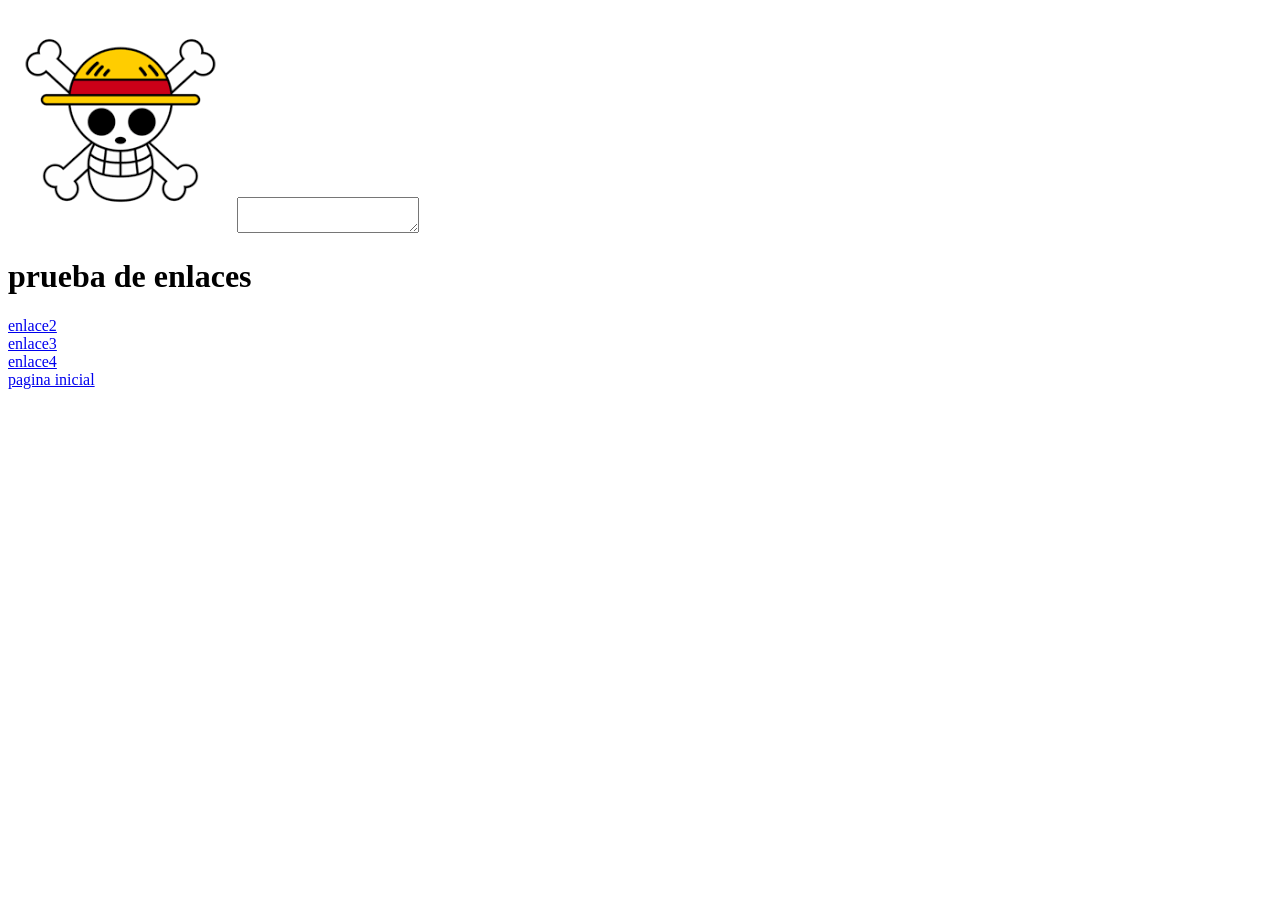
==== enlace1.html @ acb783a2 "Primera carga Subida de archivos" ====
<!DOCTYPE html>
<html lang="en">

<head>
    <meta charset="UTF-8">
    <meta http-equiv="X-UA-Compatible" content="IE=edge">
    <meta name="viewport" content="width=device-width, initial-scale=1.0">
    <title>Document</title>
    <link rel="stylesheet" href="style.css/style.css">
</head>

<body>
    <div class="pagina">
        <header class="contenedor" id="cabeza">
            <div class="item2">
                <img src="images.png" alt="one piece" id="logo">

                <textarea name="buscador" id="buscador"></textarea>
            </div>
        </header>

        <h1>prueba de enlaces</h1>

        <section class="contenedor" id="contenido">
            <div class="cuerpo">
                <nav class="contendor" id="navegador">

                    <div class="item">
                        <a href="enlace2.html">enlace2</a>
                    </div>

                    <div class="item">
                        <a href="enlace3.html">enlace3</a>
                    </div>

                    <div class="item">
                        <a href="enlace4.html">enlace4</a>
                    </div>

                    <div class="item">
                        <a href="proyect.html">pagina inicial</a>
                    </div>
                </nav>
            </div>
        </section>
    </div>
</body>

</html>
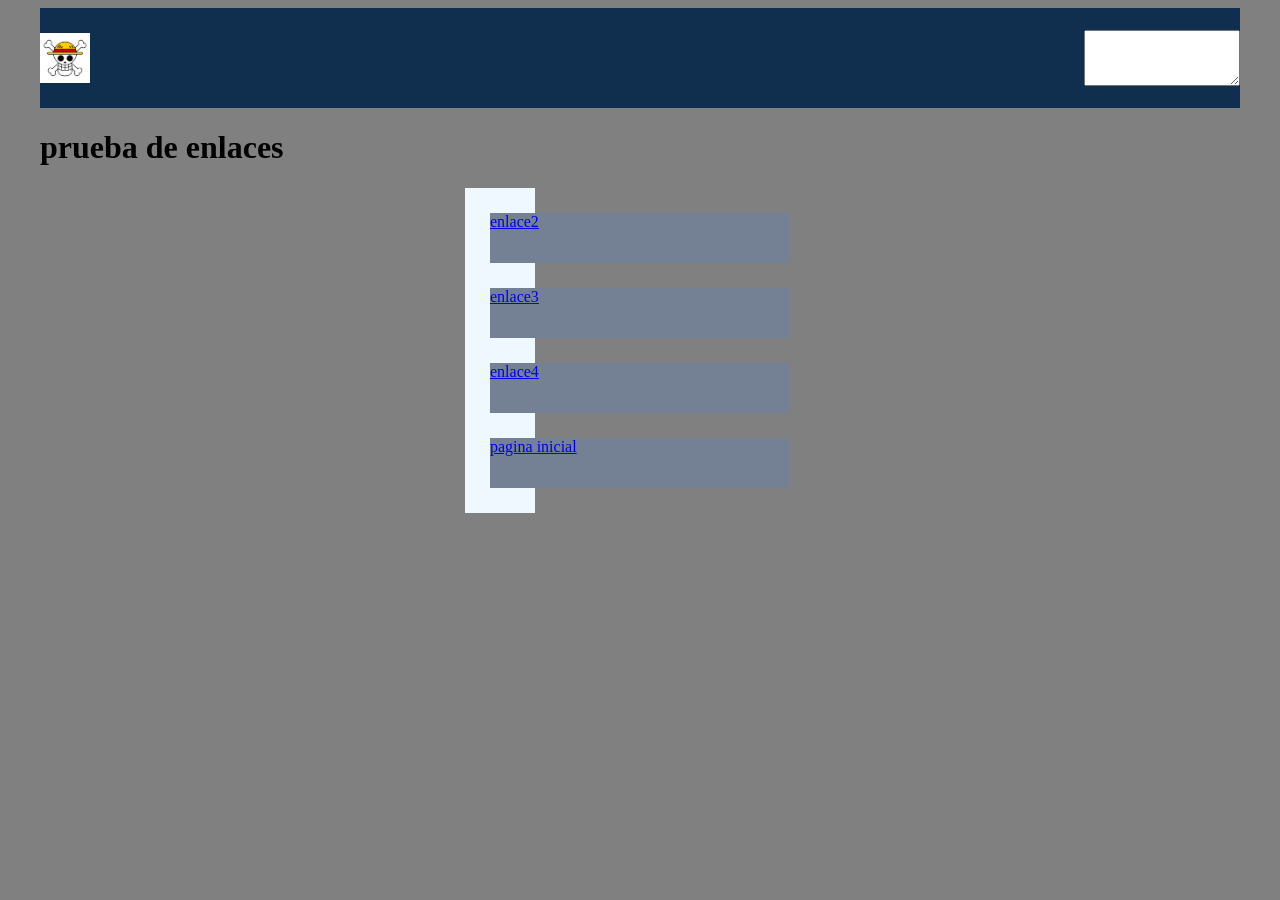
==== commit b2d3e9e0: "actualizacion style" ====
--- a/enlace1.html
+++ b/enlace1.html
@@ -6,7 +6,7 @@
     <meta http-equiv="X-UA-Compatible" content="IE=edge">
     <meta name="viewport" content="width=device-width, initial-scale=1.0">
     <title>Document</title>
-    <link rel="stylesheet" href="style.css/style.css">
+    <link rel="stylesheet" href="style.css">
 </head>
 
 <body>
--- a/style.css
+++ b/style.css
@@ -0,0 +1,94 @@
+body {
+
+    background-color: gray;
+    display: flex;
+    justify-content: center;
+
+}
+
+.pagina {
+    display: flex;
+    flex-direction: column;
+    width: 1200px;
+}
+
+
+.contenedor {
+    display: flex;
+    justify-content: space-evenly;
+    flex-direction: row;
+}
+
+.item {
+    background-color: rgb(116, 128, 147);
+    width: 300px;
+    height: 50px;
+    margin: 25px;
+}
+
+#cabeza {
+    justify-content: space-evenly;
+    width: 100%;
+}
+
+#logo {
+    
+    height: 50px;
+    width: 50px;
+}
+
+#navegador {
+
+    width: 20%;
+    flex-direction: column;
+    justify-content: flex-start;
+    background-color: aliceblue;
+
+}
+
+
+
+#contenido2 {
+    display: flex;
+    flex-direction: column;
+    width: 70%;
+}
+
+.item2 {
+    background-color: rgb(16, 46, 77);
+    width: 100%;
+    height: 100px;
+    margin: px;
+    display: flex;
+    justify-content: space-between;
+    align-items: center;
+}
+
+#buscador {
+    width: 150px;
+    height: 50px;
+    
+
+}
+
+#barco {
+    width: 960px;
+    height: 1000px;
+  
+}
+
+#isla {
+    width: 960px;
+    height: 1000px;
+    
+}
+
+#tormenta {
+    width: 960px;
+    height: 1000px;
+    
+}
+.cuerpo {
+    display: flex;
+    flex-direction: row;
+}
